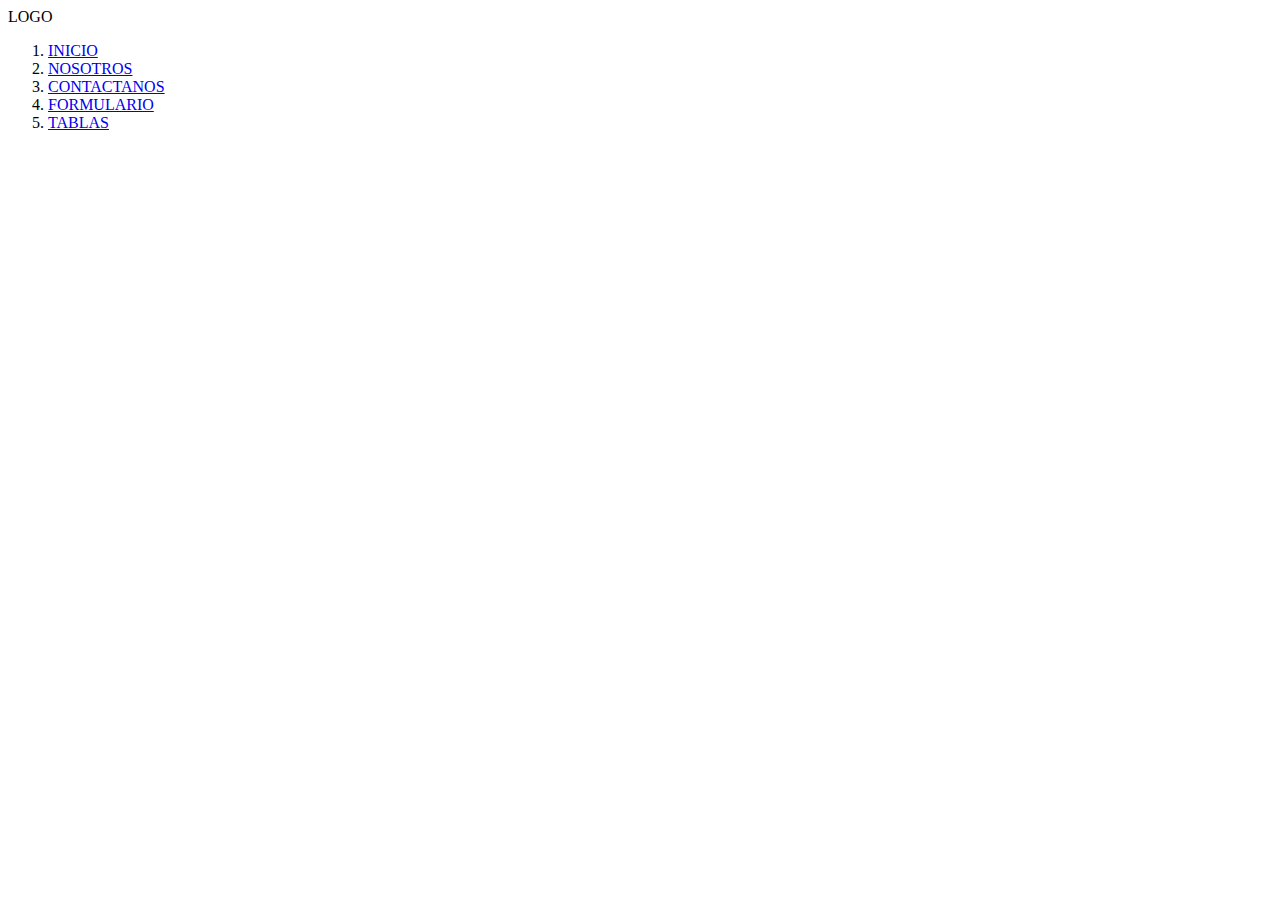
==== Semana2/index.html @ 2dde00ca "nuevo" ====
<!DOCTYPE html>
<html lang="en">
<head>
    <meta charset="UTF-8">
    <meta http-equiv="X-UA-Compatible" content="IE=edge">
    <meta name="viewport" content="width=device-width, initial-scale=1.0">
    <title>Document</title>
</head>
<body>
    <header>
        <span>LOGO</span>
        <ol>
            <li><a href="./inicio.html">INICIO</a> </li>
            <li><a href="./nosotros.html">NOSOTROS</a> </li>
            <li><a href="./contactanos.html">CONTACTANOS</a> </li>
            <li><a href="./formulario.html">FORMULARIO</a></li>
            <li><a href="./tablas.html">TABLAS</a></li>
        </ol>
    </header>

    
</body>
<footer>

</footer>
</html>
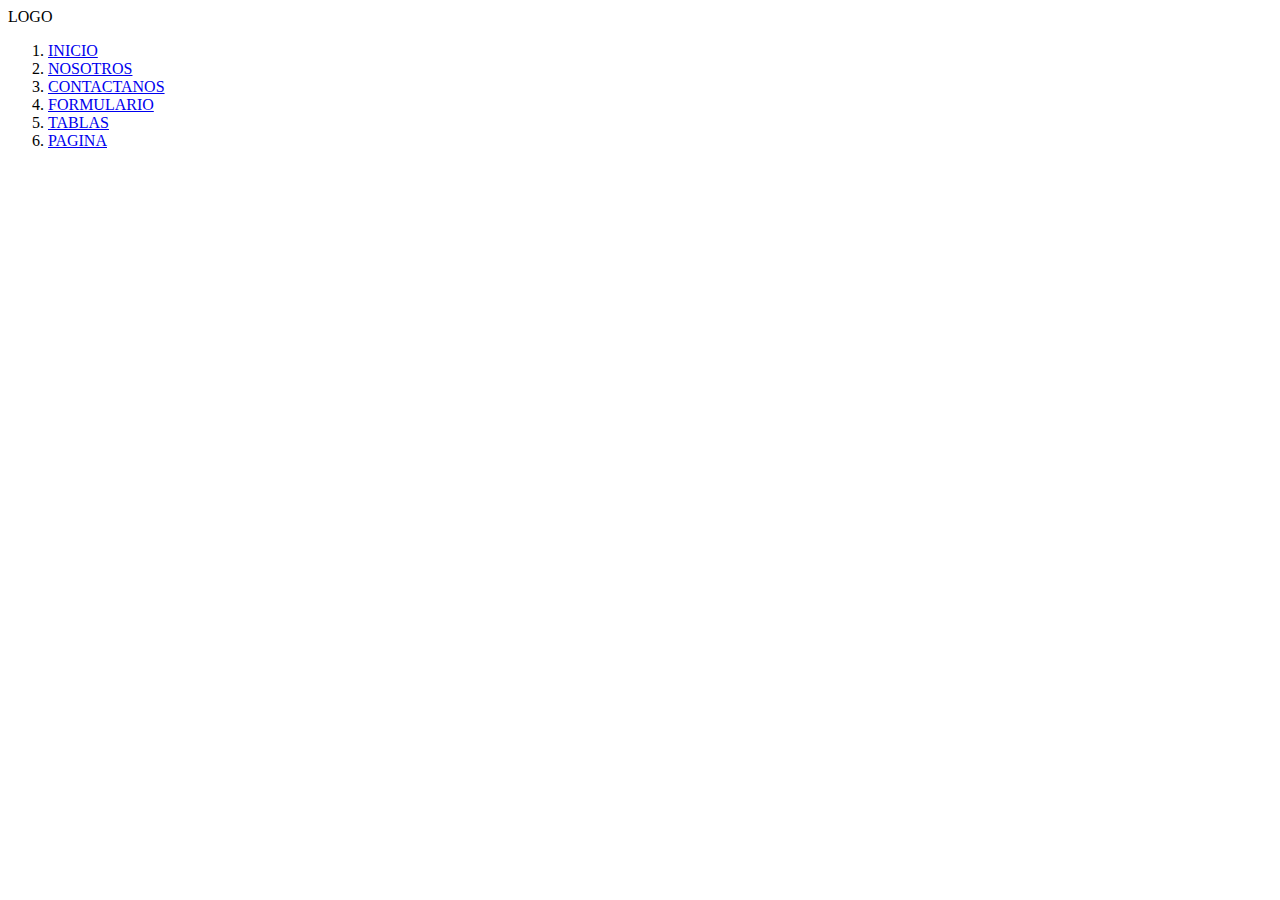
==== commit 2c7f9f08: "cambio" ====
--- a/Semana2/index.html
+++ b/Semana2/index.html
@@ -15,6 +15,7 @@
             <li><a href="./contactanos.html">CONTACTANOS</a> </li>
             <li><a href="./formulario.html">FORMULARIO</a></li>
             <li><a href="./tablas.html">TABLAS</a></li>
+          <li><a href="../Semana2/practica/paginapersonal.html">PAGINA</a></li>
         </ol>
     </header>
 
